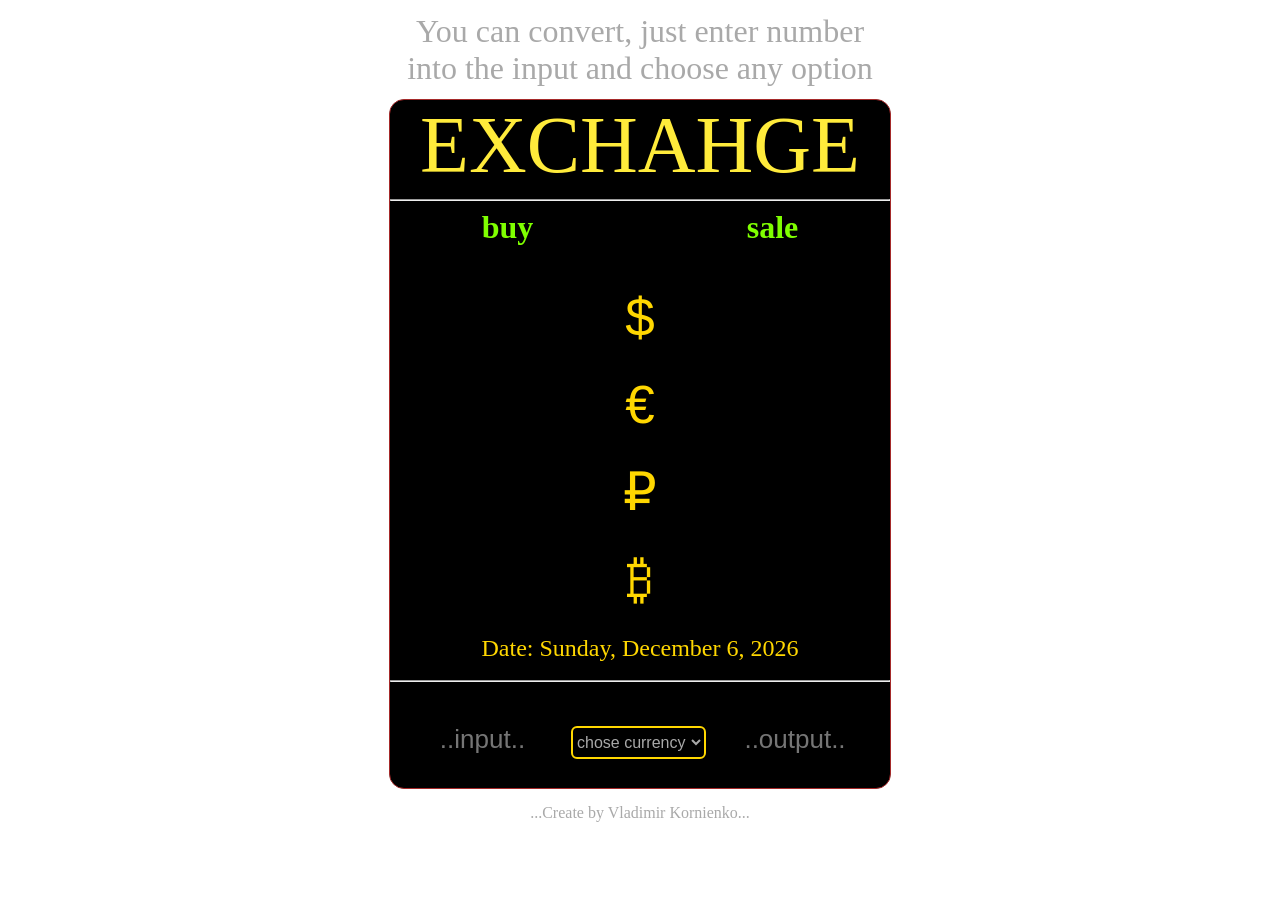
==== index.html @ 7189475f "Rename file" ====
<!DOCTYPE html>
<html lang="en">
    <head>
        <meta charset="UTF-8">
        <meta name="viewport" content="width=device-width, initial-scale=1.0">
        <meta http-equiv="X-UA-Compatible" content="ie=edge">
        <script src="https://cdnjs.cloudflare.com/ajax/libs/jquery/3.2.1/jquery.min.js"></script>
        <title>currency</title>
        <link href="currency.CSS" type="text/css" rel="stylesheet">
    </head>
    <body>
        <header class="header">You can convert, just enter number into the input and choose any option</header>
        <div class="container">
            <div class="heightContainer">
                <div class="exchange">EXCHAHGE</div>
                <hr>
                <div id="sideBarL">
                    <h4>buy</h4>
                    <p class="currency" id="usdBuy"></p>
                    <p class="currency" id="euroBuy"></p>
                    <p class="currency" id="rubBuy"></p>
                    <p class="crypto" id="btcBuy"></p>
                </div>
                <div id="sideBarR">
                    <h4>sale</h4>
                    <p class="currency" id="usdSale"></p>
                    <p class="currency" id="euroSale"></p>
                    <p class="currency" id="rubSale"></p>
                    <p class="crypto" id="btcSale"></p>
                </div>
                <div id="content">
                    <span id="usd" class="usd">&#36;</span>
                    <span id="eur" class="eur">&#8364;</span>
                    <span id="rub" class="rub">&#8381;</span>
                    <span id="btc" class="btc">&#8383;</span>
                </div>
                <div class="clear"></div>
                <div class="date" id="today"></div>
                <hr>
            </div>
            <div class="currencyContainer">
                <span >        
                    <input 
                        id="input"
                        class="count" 
                        type="text" 
                        maxlength="7" 
                        placeholder="..input.." 
                        oninput="passChangedValue()"
                    >
                </span>
                <span>
                    <select id="variant" onchange="converting()">
                        <option value="0">chose currency</option>
                        <option value="1">UA &rarr; USD</option>
                        <option value="2">UA &rarr; EUR</option>
                        <option value="3">UA &rarr; RUB</option>
                        <option value="4">USD &rarr; UA</option>
                        <option value="5">USD &rarr; EUR</option>
                        <option value="6">USD &rarr; RUB</option>
                        <option value="7">EUR &rarr; USD</option>
                        <option value="8">EUR &rarr; UA</option>
                        <option value="9">EUR &rarr; RUB</option>
                        <option value="10">RUB &rarr; USD</option>
                        <option value="11">RUB &rarr; EUR</option>
                        <option value="12">RUB &rarr; UA</option>
                    </select>
                </span>
                <span >        
                    <input id="output" class="count" readonly type="number" placeholder="..output..">
                </span>
            </div>
        </div>
    </body>
    <footer style="color: darkgray; text-align: center; font-size: 16px; margin-top: 15px;">...Create by Vladimir Kornienko...</footer>
    <script src="currency.js"></script>
</html>
---- currency.CSS ----
.header {
    color: darkgrey;
    text-align: center;
    margin: 1% auto 1% auto;
    font-size: 2em;
    width: 475px;
    font-family: cursive; 
}
.container {
    width: 500px;
    border: 1px solid brown;
    border-radius: 15px;
    margin: 0 auto auto auto;
    background-color: black;
}
.heightContainer {
    height: 38em;
}
.exchange {
    font-size: 5em;
    text-align: center;
    color: #ffeb3b;
    font-family: cursive;
}
#sideBarL,
#sideBarR {
    color: chartreuse;
    font-size: 2em;
    text-align: center;
    height: 70%;
    width: 45%;
}
#sideBarL {
    float: left;
    padding-left: 5px;
}
#sideBarR {
    float: right;
    padding-right: 5px;
}
#content {
    width: 10%;
    font-size: 76px;
    height: 250px;
    text-align: center;
    font-family: sans-serif;
    margin: 65px auto 12px auto;
}
#usd,
#eur,
#rub,
#btc {
    font-size: 53px;
    color: gold;
}
#usd {
    top: 93px;
}
#eur {
    top: 163px;
}
#rub {
    top: 230px;
}
#btc {
    top:300px;
}
h4 {
    margin-top: 0px;
    margin-bottom: 15px;
    font-family: cursive;
}
.currency {
    color: white;
    font-family: sans-serif;
    font-size: 2.2em;
    height: 19px;
    margin-top: 15px;
}
.crypto {
    color: white;
    font-family: sans-serif;
    font-size: 37px;
    padding-top: 27px;
}
.clear {
    clear: both;
}
.date {
    text-align: center;
    font-family: cursive;
    color: gold;
    font-size: x-large;
    height: 37px;
}
.currencyContainer {
    height: 80px;
}
.count {
    width: 33%;
    font-size: 26px;
    background-color: inherit;
    color: white;
    margin-top: 15px;
    padding-left: 10px;
    border: none;
    cursor: pointer;
    outline: none;
    text-align: center;
}
#variant {
    font-size: 16px;
    width: 27%;
    background-color: inherit;
    cursor: pointer;
    color: darkgray;
    border: 2px solid gold;
    border-radius: 6px;
    padding-top: 5px;
    padding-bottom: 5px;
}
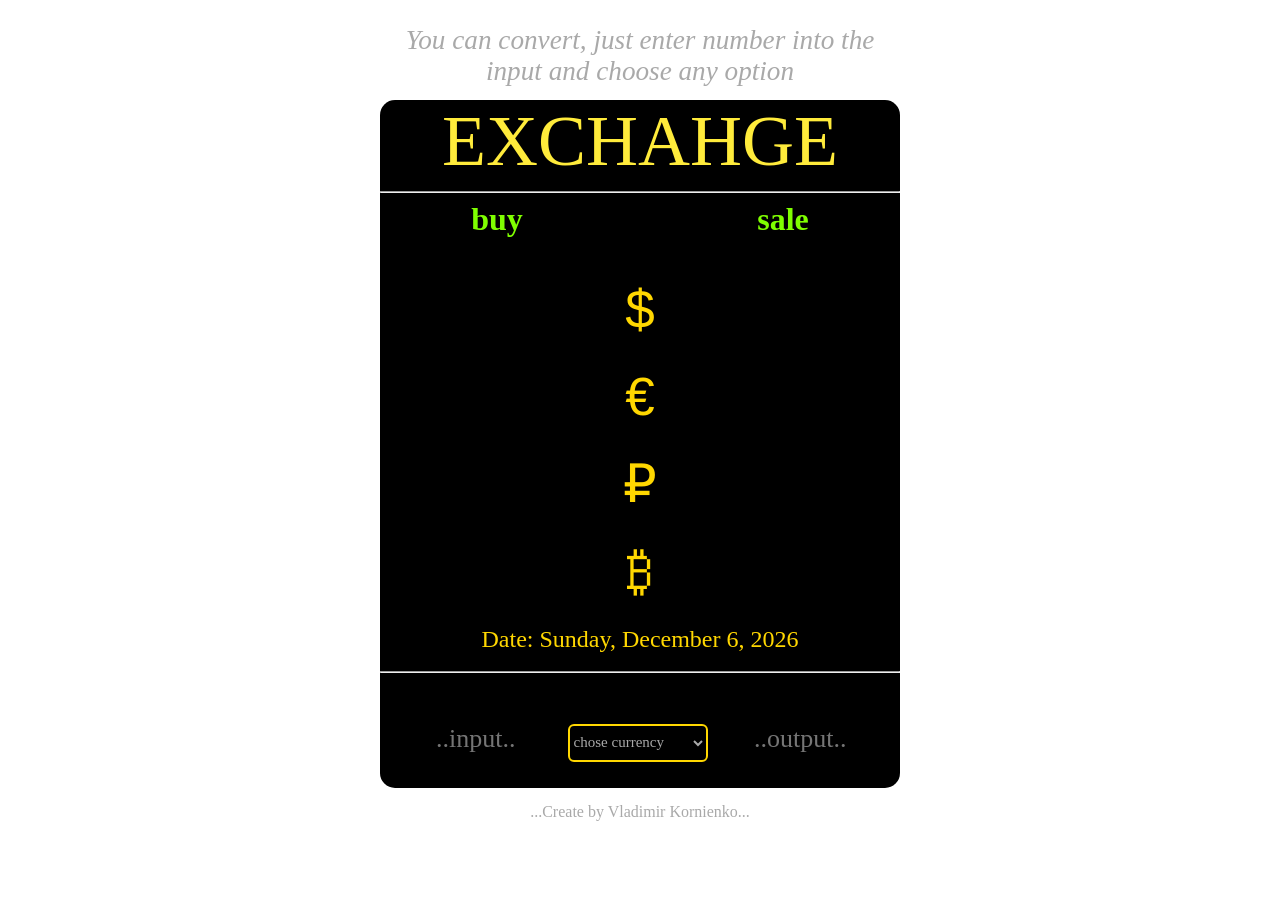
==== commit 091d5444: "Update index.html" ====
--- a/index.html
+++ b/index.html
@@ -29,10 +29,10 @@
                     <p class="crypto" id="btcSale"></p>
                 </div>
                 <div id="content">
-                    <span id="usd" class="usd">&#36;</span>
+                    <span id="usd" class="usd">$</span>
                     <span id="eur" class="eur">&#8364;</span>
                     <span id="rub" class="rub">&#8381;</span>
-                    <span id="btc" class="btc">&#8383;</span>
+                    <span id="btc" class="btc">₿</span>
                 </div>
                 <div class="clear"></div>
                 <div class="date" id="today"></div>
@@ -74,4 +74,4 @@
     </body>
     <footer style="color: darkgray; text-align: center; font-size: 16px; margin-top: 15px;">...Create by Vladimir Kornienko...</footer>
     <script src="currency.js"></script>
-</html>+</html>
--- a/currency.CSS
+++ b/currency.CSS
@@ -1,14 +1,19 @@
+body {
+    user-select: none;
+}
 .header {
     color: darkgrey;
     text-align: center;
-    margin: 1% auto 1% auto;
-    font-size: 2em;
-    width: 475px;
-    font-family: cursive; 
+    margin: 2% auto 1% auto;
+    font-size: 1.7em;
+    font-family: Comic Sans MS;
+    font-style: italic;
+    min-width: 400px;
+    max-width: 520px;
 }
 .container {
-    width: 500px;
-    border: 1px solid brown;
+    min-width: 400px;
+    max-width: 520px;
     border-radius: 15px;
     margin: 0 auto auto auto;
     background-color: black;
@@ -17,10 +22,10 @@
     height: 38em;
 }
 .exchange {
-    font-size: 5em;
+    font-size: 4.5em;
     text-align: center;
     color: #ffeb3b;
-    font-family: cursive;
+    font-family: Comic Sans MS;
 }
 #sideBarL,
 #sideBarR {
@@ -32,19 +37,17 @@
 }
 #sideBarL {
     float: left;
-    padding-left: 5px;
 }
 #sideBarR {
     float: right;
-    padding-right: 5px;
 }
 #content {
     width: 10%;
     font-size: 76px;
-    height: 250px;
+    height: 340px;
     text-align: center;
-    font-family: sans-serif;
-    margin: 65px auto 12px auto;
+    font-family: Arial, Helvetica, sans-serif;
+    margin: 65px auto 0px auto;
 }
 #usd,
 #eur,
@@ -53,22 +56,11 @@
     font-size: 53px;
     color: gold;
 }
-#usd {
-    top: 93px;
-}
-#eur {
-    top: 163px;
-}
-#rub {
-    top: 230px;
-}
-#btc {
-    top:300px;
-}
+
 h4 {
     margin-top: 0px;
     margin-bottom: 15px;
-    font-family: cursive;
+    font-family: Comic Sans MS;
 }
 .currency {
     color: white;
@@ -88,7 +80,7 @@
 }
 .date {
     text-align: center;
-    font-family: cursive;
+    font-family: Comic Sans MS;
     color: gold;
     font-size: x-large;
     height: 37px;
@@ -107,15 +99,23 @@
     cursor: pointer;
     outline: none;
     text-align: center;
+    font-family: Comic Sans MS;
 }
 #variant {
-    font-size: 16px;
+    font-size: 15px;
     width: 27%;
     background-color: inherit;
     cursor: pointer;
     color: darkgray;
     border: 2px solid gold;
     border-radius: 6px;
-    padding-top: 5px;
-    padding-bottom: 5px;
-}+    padding-top: 7px;
+    padding-bottom: 9px;
+    font-family: Comic Sans MS;
+}
+footer {
+    color: darkgray;
+    text-align: center;
+    font-size: 16px;
+    margin-top: 15px;
+}
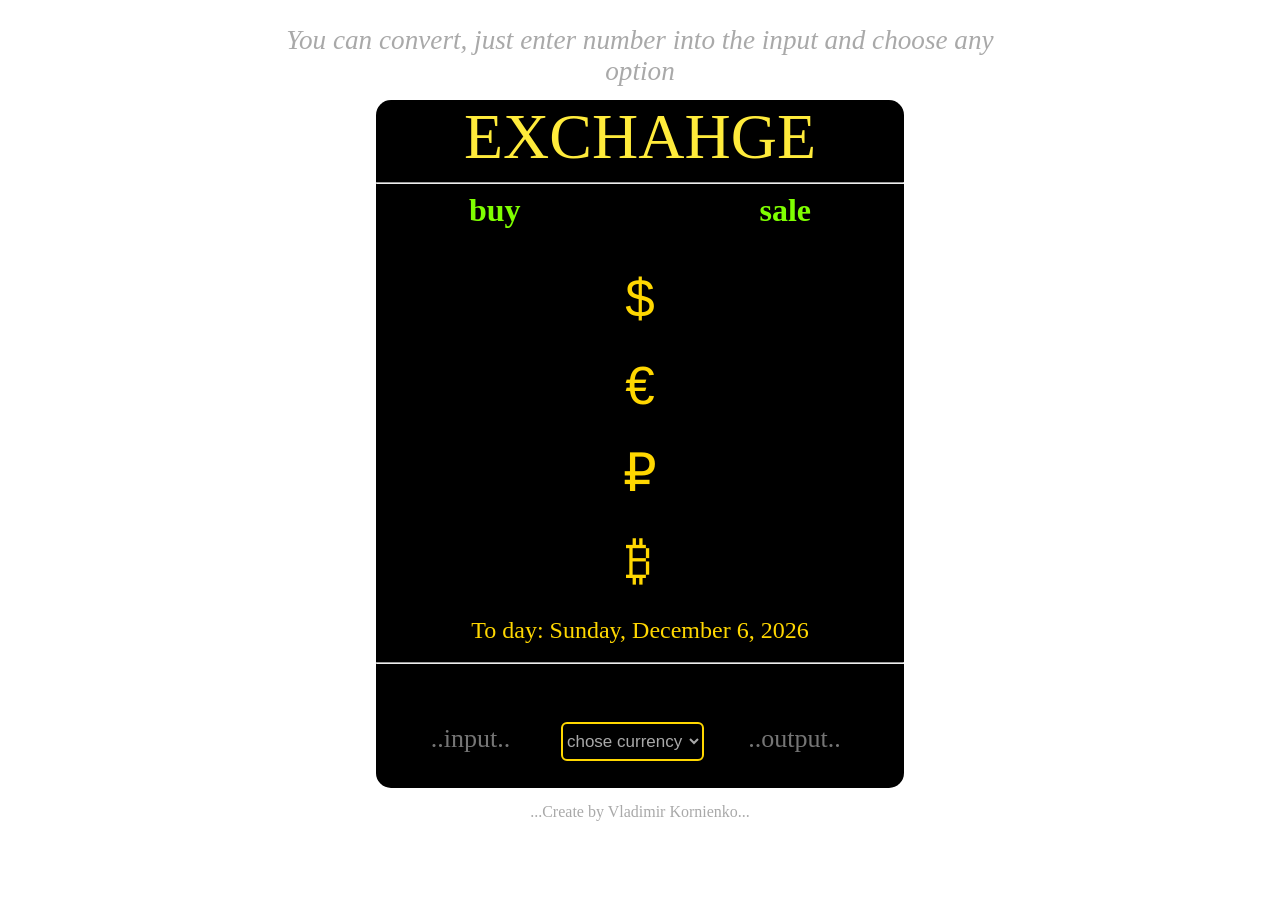
==== commit f39c2e92: "Update index.html" ====
--- a/index.html
+++ b/index.html
@@ -30,8 +30,8 @@
                 </div>
                 <div id="content">
                     <span id="usd" class="usd">$</span>
-                    <span id="eur" class="eur">&#8364;</span>
-                    <span id="rub" class="rub">&#8381;</span>
+                    <span id="eur" class="eur">€</span>
+                    <span id="rub" class="rub">₽</span>
                     <span id="btc" class="btc">₿</span>
                 </div>
                 <div class="clear"></div>
--- a/currency.CSS
+++ b/currency.CSS
@@ -8,12 +8,12 @@
     font-size: 1.7em;
     font-family: Comic Sans MS;
     font-style: italic;
-    min-width: 400px;
-    max-width: 520px;
+    min-width: 15em;
+    max-width: 27em;
 }
 .container {
-    min-width: 400px;
-    max-width: 520px;
+    min-width: 25em;
+    max-width: 33em;
     border-radius: 15px;
     margin: 0 auto auto auto;
     background-color: black;
@@ -22,7 +22,7 @@
     height: 38em;
 }
 .exchange {
-    font-size: 4.5em;
+    font-size: 4em;
     text-align: center;
     color: #ffeb3b;
     font-family: Comic Sans MS;
@@ -46,8 +46,8 @@
     font-size: 76px;
     height: 340px;
     text-align: center;
-    font-family: Arial, Helvetica, sans-serif;
-    margin: 65px auto 0px auto;
+    font-family: sans-serif;
+    margin: 63px auto 0px auto;
 }
 #usd,
 #eur,
@@ -72,8 +72,8 @@
 .crypto {
     color: white;
     font-family: sans-serif;
-    font-size: 37px;
-    padding-top: 27px;
+    font-size: 1em;
+    padding-top: 30px;
 }
 .clear {
     clear: both;
@@ -89,7 +89,7 @@
     height: 80px;
 }
 .count {
-    width: 33%;
+    width: 32%;
     font-size: 26px;
     background-color: inherit;
     color: white;
@@ -102,7 +102,7 @@
     font-family: Comic Sans MS;
 }
 #variant {
-    font-size: 15px;
+    font-size: 17px;
     width: 27%;
     background-color: inherit;
     cursor: pointer;
@@ -110,8 +110,8 @@
     border: 2px solid gold;
     border-radius: 6px;
     padding-top: 7px;
-    padding-bottom: 9px;
-    font-family: Comic Sans MS;
+    padding-bottom: 7px;
+    outline: none;
 }
 footer {
     color: darkgray;
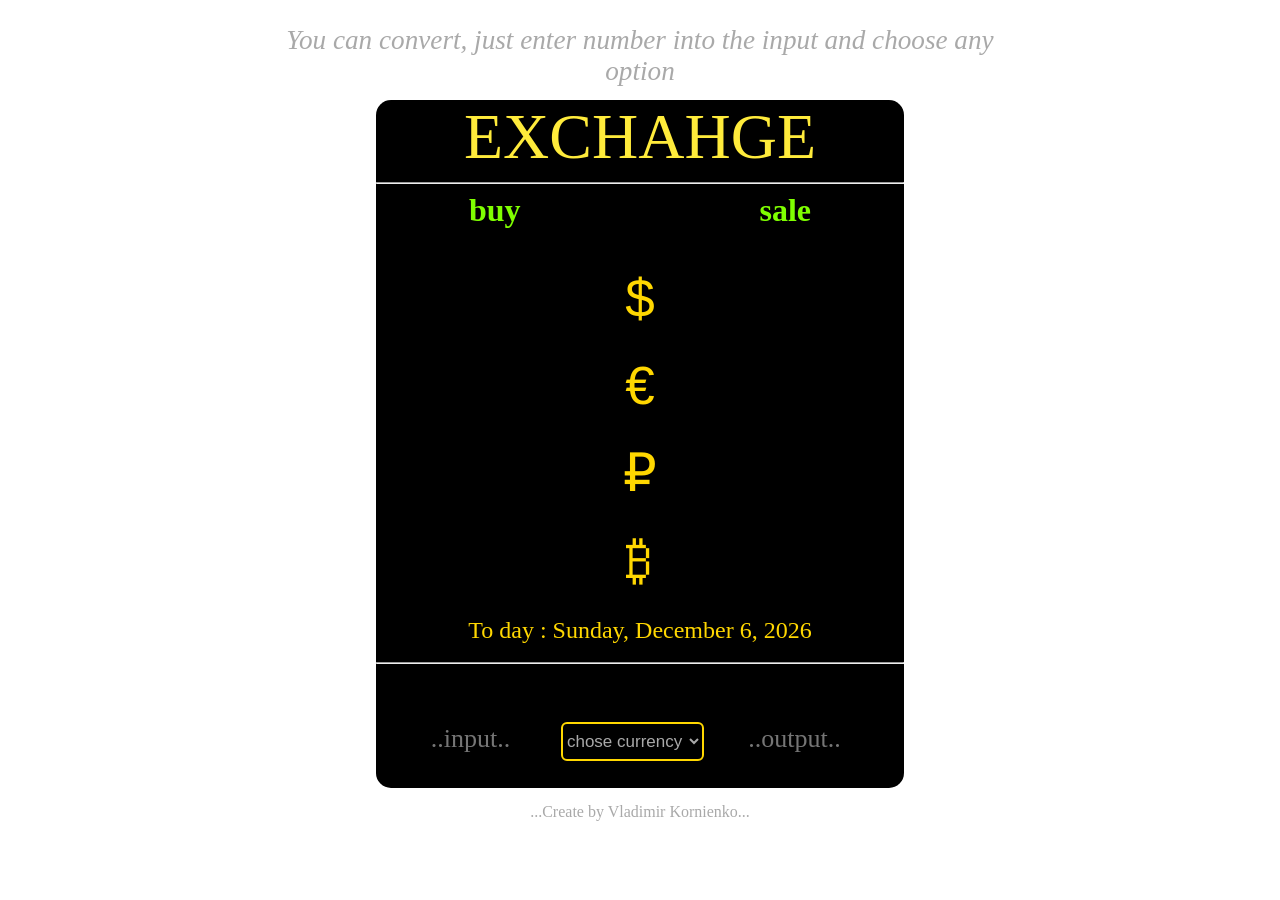
==== commit edb07b56: "Update index.html" ====
--- a/index.html
+++ b/index.html
@@ -71,7 +71,8 @@
                 </span>
             </div>
         </div>
+        <footer>...Create by Vladimir Kornienko...</footer>
+        <script src="currency.js"></script>
     </body>
-    <footer style="color: darkgray; text-align: center; font-size: 16px; margin-top: 15px;">...Create by Vladimir Kornienko...</footer>
-    <script src="currency.js"></script>
+    
 </html>
--- a/currency.CSS
+++ b/currency.CSS
@@ -118,4 +118,5 @@
     text-align: center;
     font-size: 16px;
     margin-top: 15px;
+    min-width: 400px;
 }
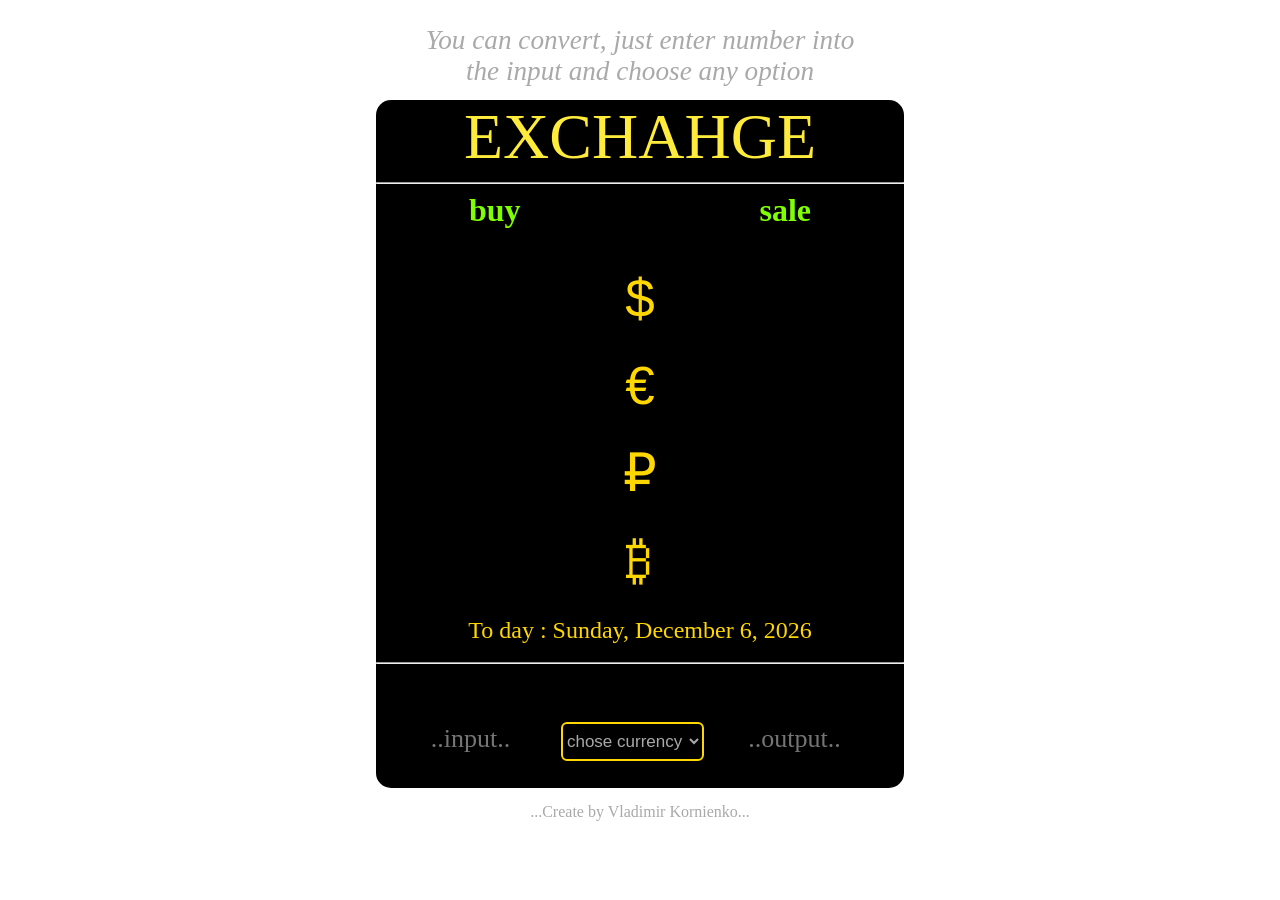
==== commit 5e9fe596: "Add time" ====
--- a/index.html
+++ b/index.html
@@ -8,7 +8,7 @@
         <title>currency</title>
         <link href="currency.CSS" type="text/css" rel="stylesheet">
     </head>
-    <body>
+    <body onload="startTime()">
         <header class="header">You can convert, just enter number into the input and choose any option</header>
         <div class="container">
             <div class="heightContainer">
@@ -36,6 +36,7 @@
                 </div>
                 <div class="clear"></div>
                 <div class="date" id="today"></div>
+                <div class="time" id="time"></div>
                 <hr>
             </div>
             <div class="currencyContainer">
--- a/currency.CSS
+++ b/currency.CSS
@@ -9,7 +9,7 @@
     font-family: Comic Sans MS;
     font-style: italic;
     min-width: 15em;
-    max-width: 27em;
+    max-width: 17em;
 }
 .container {
     min-width: 25em;
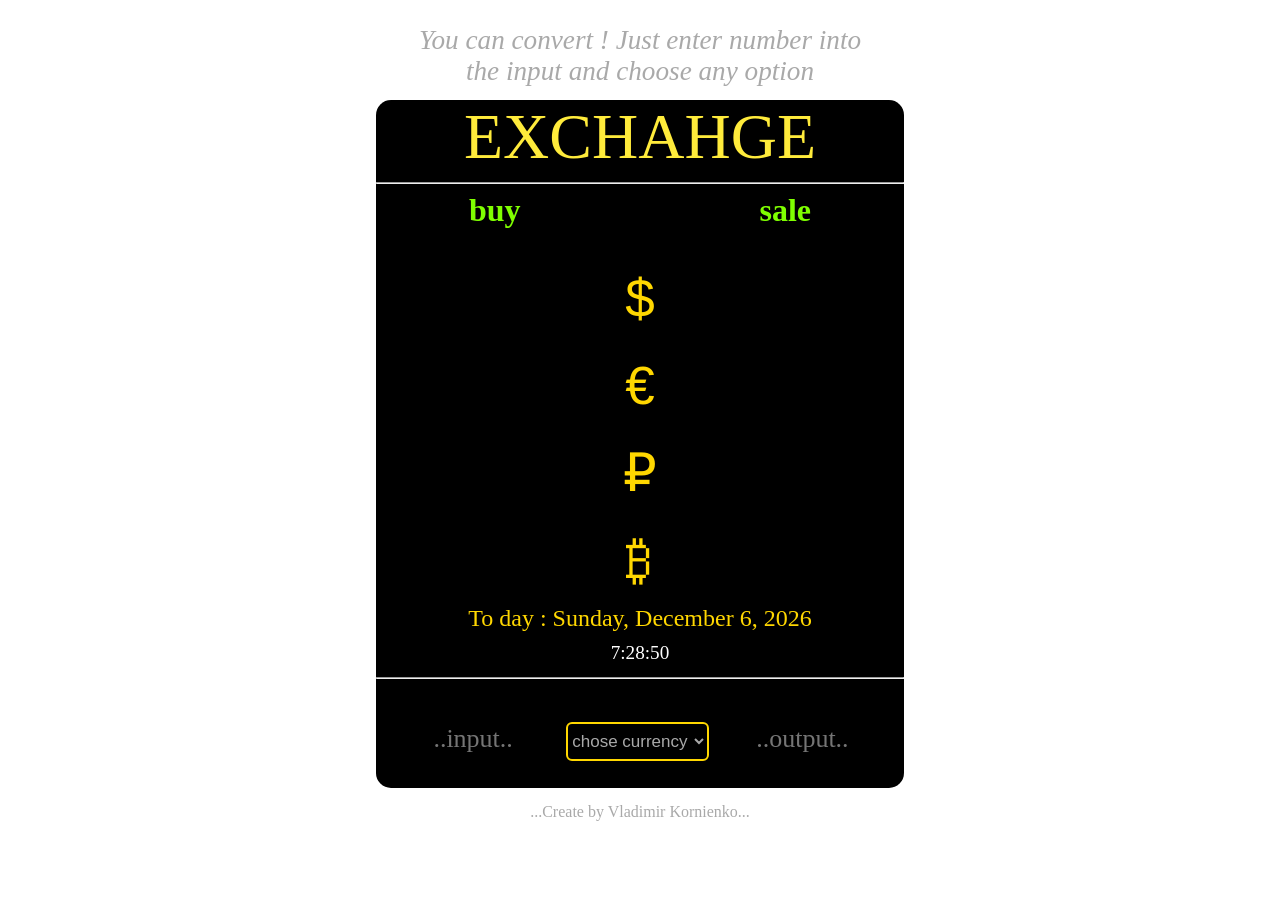
==== commit 569a2330: "Update index.html" ====
--- a/index.html
+++ b/index.html
@@ -9,7 +9,7 @@
         <link href="currency.CSS" type="text/css" rel="stylesheet">
     </head>
     <body onload="startTime()">
-        <header class="header">You can convert, just enter number into the input and choose any option</header>
+        <header class="header">You can convert ! Just enter number into the input and choose any option</header>
         <div class="container">
             <div class="heightContainer">
                 <div class="exchange">EXCHAHGE</div>
--- a/currency.CSS
+++ b/currency.CSS
@@ -32,7 +32,7 @@
     color: chartreuse;
     font-size: 2em;
     text-align: center;
-    height: 70%;
+    height: 68%;
     width: 45%;
 }
 #sideBarL {
@@ -85,11 +85,18 @@
     font-size: x-large;
     height: 37px;
 }
+.time {
+    height: 27px;
+    color: white;
+    text-align: center;
+    font-family: Comic Sans MS;
+    font-size: 1.2em; 
+}
 .currencyContainer {
     height: 80px;
 }
 .count {
-    width: 32%;
+    width: 33%;
     font-size: 26px;
     background-color: inherit;
     color: white;
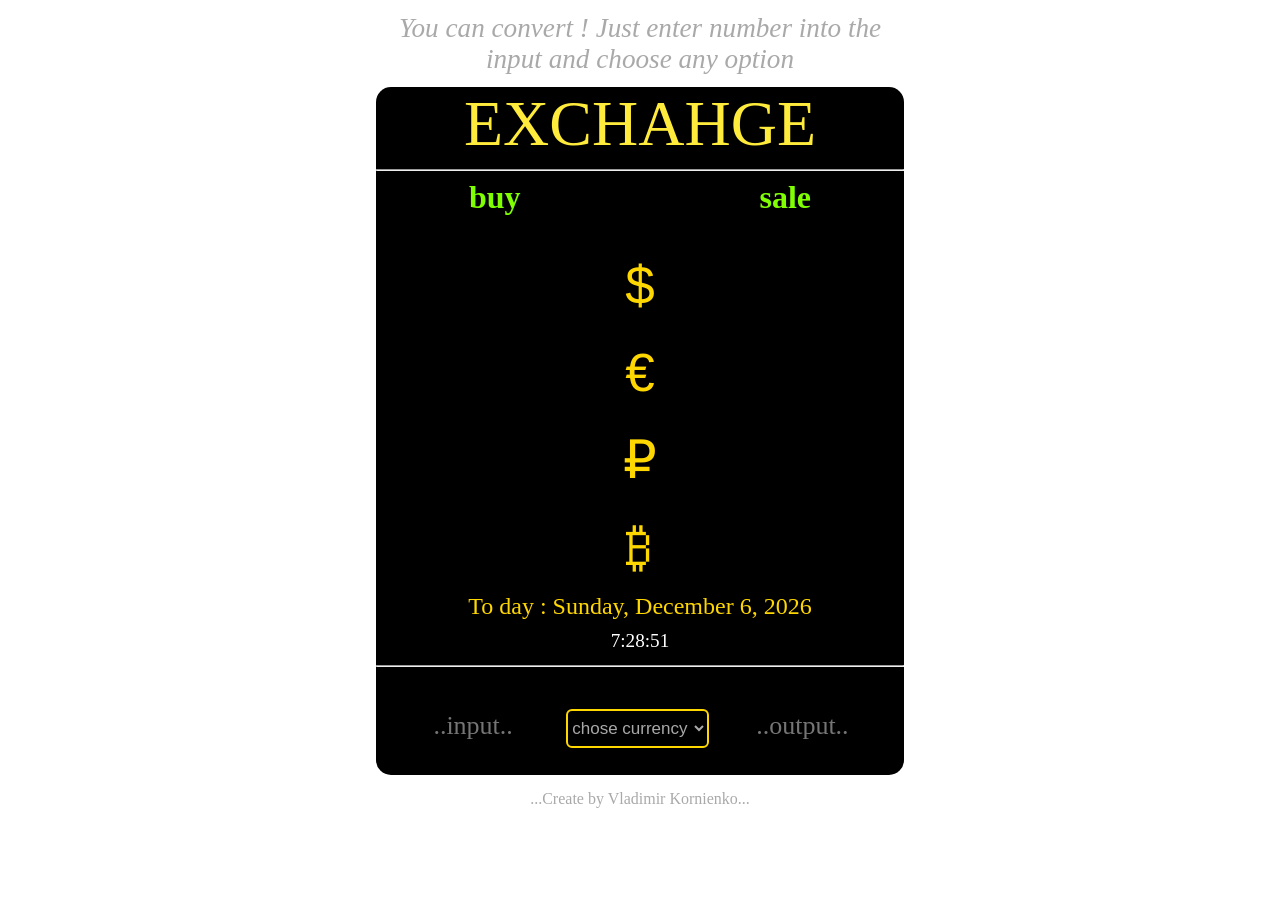
==== commit be683dc5: "Update index.html" ====
--- a/index.html
+++ b/index.html
@@ -53,18 +53,18 @@
                 <span>
                     <select id="variant" onchange="converting()">
                         <option value="0">chose currency</option>
-                        <option value="1">UA &rarr; USD</option>
-                        <option value="2">UA &rarr; EUR</option>
-                        <option value="3">UA &rarr; RUB</option>
-                        <option value="4">USD &rarr; UA</option>
+                        <option value="1">UAH &rarr; USD</option>
+                        <option value="2">UAH &rarr; EUR</option>
+                        <option value="3">UAH &rarr; RUB</option>
+                        <option value="4">USD &rarr; UAH</option>
                         <option value="5">USD &rarr; EUR</option>
                         <option value="6">USD &rarr; RUB</option>
                         <option value="7">EUR &rarr; USD</option>
-                        <option value="8">EUR &rarr; UA</option>
+                        <option value="8">EUR &rarr; UAH</option>
                         <option value="9">EUR &rarr; RUB</option>
                         <option value="10">RUB &rarr; USD</option>
                         <option value="11">RUB &rarr; EUR</option>
-                        <option value="12">RUB &rarr; UA</option>
+                        <option value="12">RUB &rarr; UAH</option>
                     </select>
                 </span>
                 <span >        
--- a/currency.CSS
+++ b/currency.CSS
@@ -4,12 +4,12 @@
 .header {
     color: darkgrey;
     text-align: center;
-    margin: 2% auto 1% auto;
+    margin: 1% auto 1% auto;
     font-size: 1.7em;
     font-family: Comic Sans MS;
     font-style: italic;
-    min-width: 15em;
-    max-width: 17em;
+    min-width: 400px;
+    max-width: 510px;
 }
 .container {
     min-width: 25em;
